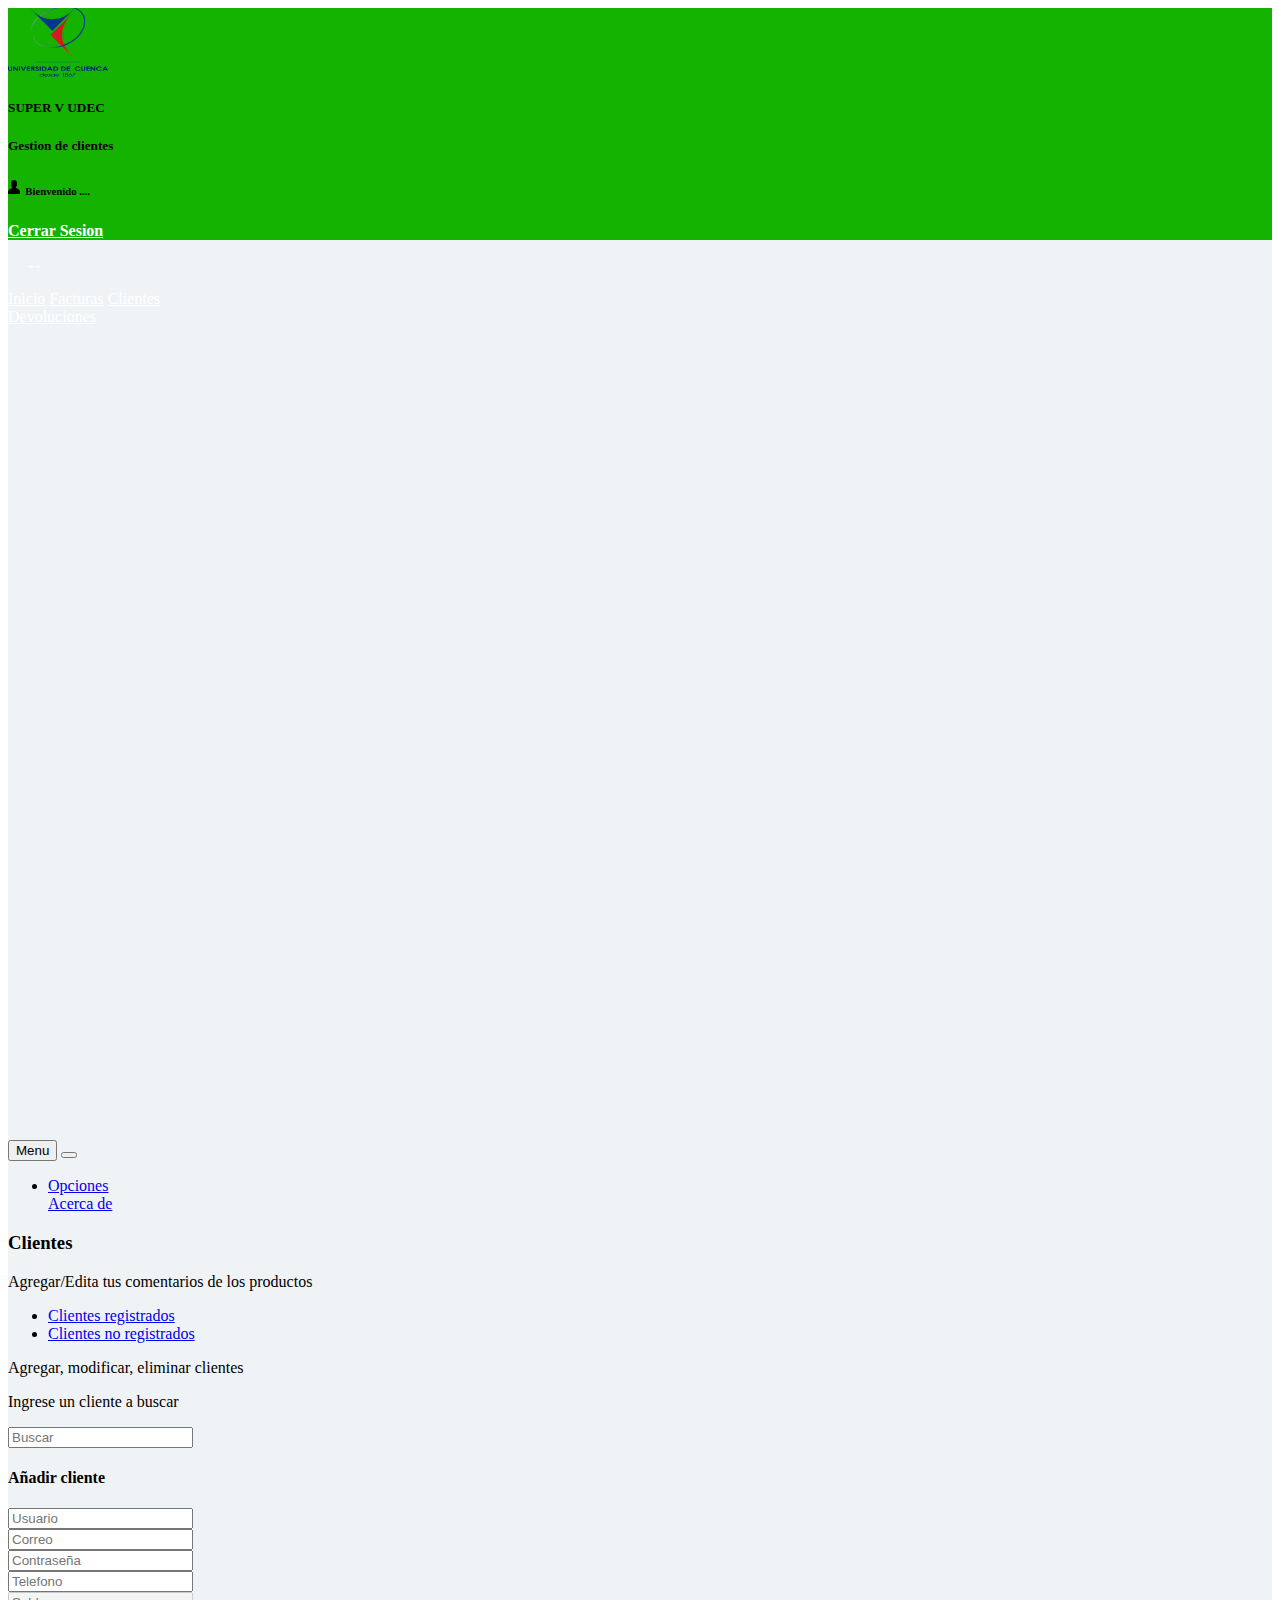
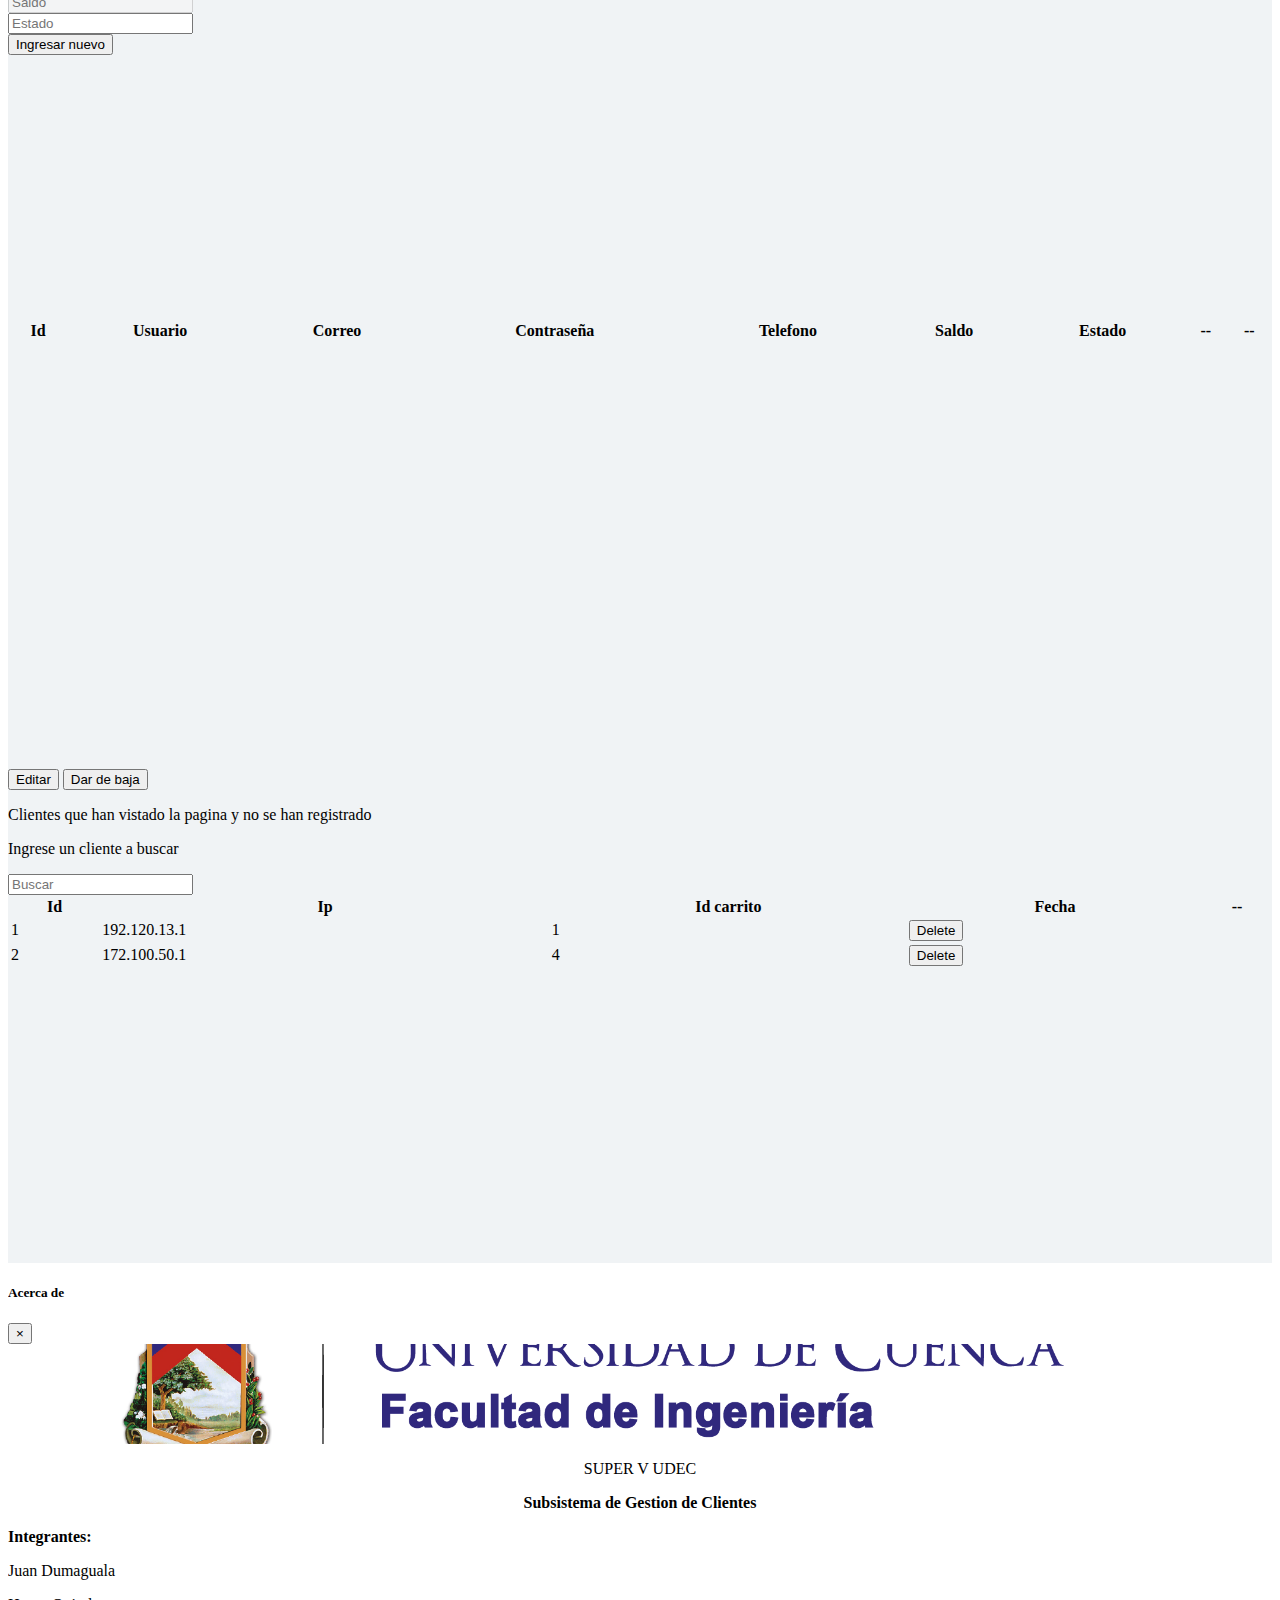
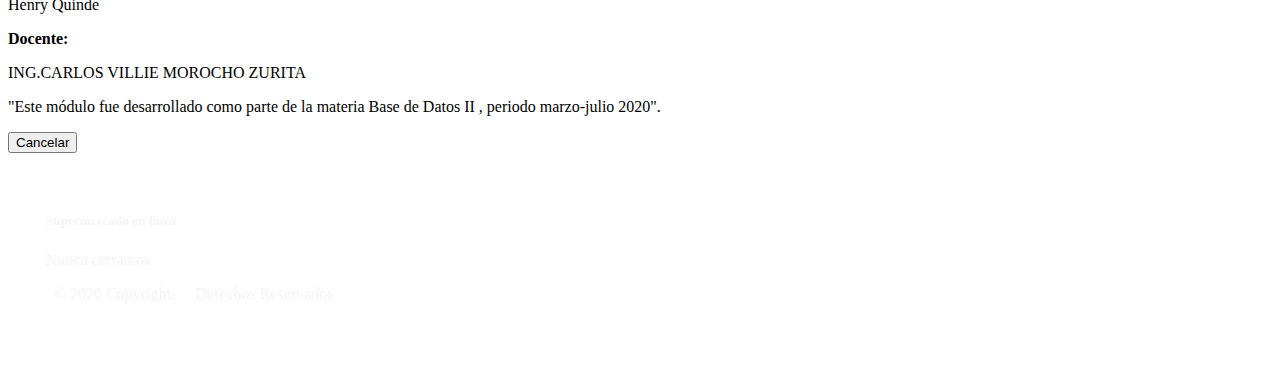
==== Frontend/templates/editar.html @ 9912f438 "Gestion clientes" ====
<!DOCTYPE html>
<html lang="en">

<head>

  <meta charset="utf-8">
  <meta name="viewport" content="width=device-width, initial-scale=1, shrink-to-fit=no">
  <meta name="description" content="">
  <meta name="author" content="">

  <title>Administrador</title>

  <!-- Bootstrap barra-->
  <link rel="stylesheet" href="https://stackpath.bootstrapcdn.com/bootstrap/4.5.0/css/bootstrap.min.css"
    integrity="sha384-9aIt2nRpC12Uk9gS9baDl411NQApFmC26EwAOH8WgZl5MYYxFfc+NcPb1dKGj7Sk" crossorigin="anonymous">
  <link rel="stylesheet" href="../estilos/estilos.css">
  <link rel="stylesheet" href="../estilos/anuncios.css">

</head>

<body>
  <div class="cuerpo">
    <div class="container cabecera py-1 text-center">
      <div class="row">
        <div class="col-sm-4 order-2 order-sm-4 pt-3">
          <!--h6><img src="icons/config.svg">&nbsp;&nbsp;Home</h6-->
          <div class="logo-head"></div>
          <!--h6><img src="../icons/config.svg">&nbsp;&nbsp;<a class="text-cabecera" href="#">Volver a la tienda</a></h6-->
        </div>
        <div class="col-sm-4 order-1 order-sm-4 pt-3">
          <h5><a class="cabecera-tittle" href="#">SUPER V UDEC</a></h5>
          <h5><a class="cabecera-tittle" href="#">Gestion de clientes</a></h5>
        </div>
        <div class="col-sm-4 order-3 order-sm-4 pt-3">
          <div class="row">
            <div class="col-sm-6">
              <h6><img src="../icons/person.svg">&nbsp;&nbsp;Bienvenido ....</h6>
            </div>
            <div class="col-sm-6">
              <a class="btn btn-sm btn-danger cerrar" href="../index.html">Cerrar Sesion</a>
            </div>
          </div>
        </div>
      </div>
    </div>

    <!-- Contenedor-->
    <div class="d-flex Fondo" id="wrapper">
      <!-- Menu deslizante -->
      <div class="bg-light border-right" id="sidebar-wrapper">
        <div class="sidebar-heading bg-dark barra-menu">--</div>
        <div class="list-group list-group-flush" role="tablist" id="mitab">
          <a class="list-group-item list-group-item-action bg-dark barra-menu " role="tab" href="../inicio.html"
            onclick="openInicio()">Inicio</a>
          <a class="list-group-item list-group-item-action bg-dark barra-menu " role="tab" href="facturas.html"
            onclick="openCooperativa()">Facturas</a>
          <a class="list-group-item list-group-item-action bg-dark barra-menu active" role="tab" href="editar.html"
            onclick="openRuta()">Clientes</a>
          <a class="list-group-item list-group-item-action bg-dark barra-menu " role="tab" href="devoluciones.html"
            onclick="openEmpleado()">Devoluciones</a>
          <!--a class="list-group-item list-group-item-action bg-dark barra-menu " role="tab" href="comentarios.html"
            onclick="openAnuncios()">Comentarios</a-->
        </div>
      </div>

      <!-- Barra secundaria -->
      <div id="page-content-wrapper">
        <!-- Botones -->
        <nav class="navbar navbar-expand-lg navbar-light bg-light border-bottom bar_secundaria">
          <button class="btn btn-primary" title="Mas opciones" id="menu-toggle"> Menu </button>
          <button class="navbar-toggler" type="button" data-toggle="collapse" data-target="#navbarSupportedContent"
            aria-controls="navbarSupportedContent" aria-expanded="false" aria-label="Toggle navigation">
            <span class="navbar-toggler-icon"></span>
          </button>

          <div class="collapse navbar-collapse" id="navbarSupportedContent">
            <ul class="navbar-nav ml-auto mt-2 mt-lg-0">
              <li class="nav-item dropdown">
                <a class="nav-link dropdown-toggle" href="#" id="navbarDropdown" role="button" data-toggle="dropdown"
                  aria-haspopup="true" aria-expanded="false">Opciones</a>
                <div class="dropdown-menu dropdown-menu-right" aria-labelledby="navbarDropdown">
                  <a class="dropdown-item" href="#" data-toggle="modal" data-target="#acercaDe">Acerca de</a>

                </div>
              </li>
            </ul>
          </div>
        </nav>

        <!-- Contenido -->
        <div class="container-fluid">
          <div class="tab-content pt-4">
            <div class="tab-pane active " role="tabpanel" id="TAB_Cliente">
              <h3>Clientes</h3>
              <p>Agregar/Edita tus comentarios de los productos</p>
              <!-- Nav tabs -->
              <div class="justify-content-center">
                <ul class="nav nav-tabs border-primary text-center justify-content-center border-bottom border-primary">
                  <!--nav-tabs nav-pills-->
                  <li class="nav-item">
                    <a id="tab_clientes" class="nav-link active" data-toggle="tab" href="#clientes_content"> Clientes
                      registrados</a>
                  </li>
                  <li class="nav-item">
                    <a id="tab_clientes_no" class="nav-link" data-toggle="tab" href="#clientes_no_content"> Clientes no
                      registrados</a>
                  </li>
                </ul>
              </div>

              <!-- Tab panes -->
              <div class="tab-content pt-3">
                <!--Taxis-->
                <div class="tab-pane active" id="clientes_content">
                  <div class="row pt-3">
                    <div class="col-sm-12">
                      <p>Agregar, modificar, eliminar clientes</p>
                    </div>
                  </div>
                  <div class="row pb-3">
                    <div class="col-sm-3">
                      <p>Ingrese un cliente a buscar</p>
                    </div>
                    <div class="col-sm-6">
                      <form class="form-inline" id="busqueda">
                        <input id="txt_buscar_cliente" class="col-sm-4 form-control mr-sm-2" placeholder="Buscar"
                          onkeyup="doSearchCliente()">
                        <!--input id="txt_buscar" class="col-sm-4 form-control mr-sm-2" placeholder="Search"-->
                      </form>
                    </div>
                  </div>
                  <!-- CRUD -->
                  <div class="row">
                    <div class="col-sm-3">
                      <div class="card entrada_datos">
                        <div class="card-header">
                          <h4>Añadir cliente</h4>
                        </div>
                        <form id="entrada_cliente" class="card-body">
                          <div class="form-group">
                            <input type="text" id="usuario" placeholder="Usuario" class="form-control" value="">
                          </div>
                          <div class="form-group">
                            <input type="text" id="correo" placeholder="Correo" class="form-control" value="">
                          </div>
                          <div class="form-group">
                            <input type="text" id="contraseña" placeholder="Contraseña" class="form-control" value="">
                          </div>
                          <div class="form-group">
                            <input type="text" id="telefono" placeholder="Telefono" class="form-control" value="">
                          </div>
                          <div class="form-group">
                            <input type="text" id="saldo" placeholder="Saldo" class="form-control" value="" disabled>
                          </div>
                          <div class="form-group">
                            <input type="text" id="estado" placeholder="Estado" class="form-control" value="">
                          </div>
                          <input type="submit" id="guardar_cliente" value="Ingresar nuevo"
                            class="btn btn-success btn-block">
                        </form>
                      </div>
                    </div>
                    <div class="col-sm-9 miscroll">
                      <!--div class="col-3"-->
                      <table class="table table-hover table-bordered tabla_content" id="tablaCliente">
                        <thead class="thead-dark">
                          <tr>
                            <th>Id</th>
                            <th>Usuario</th>
                            <th>Correo</th>
                            <th>Contraseña</th>
                            <th>Telefono</th>
                            <th>Saldo</th>
                            <th>Estado</th>
                            <th>--</th>
                            <th>--</th>
                          </tr>
                        </thead>
                        <tbody id="body_tabla_clientes">
                          
                        </tbody>
                      </table>
                    </div>
                  </div>
                  <div class="row pb-3">
                    <div class="col-sm-3 pt-3 pb-2 campo">
                      <div class="" id="alerta_cliente"></div>
                    </div>
                    <div class="col-sm-9 pt-3 pb-2 fade">
                      <button type="button" id="editar_ruta" class="btn btn-secondary">Editar</button>
                      <button type="button" id="eliminar_ruta" class="btn btn-warning" data-toggle="tooltip"
                        data-placement="top" title="Dar de baja a los items seleccionados">Dar de baja</button>
                    </div>
                  </div>
                  <!-- Fin Crud -->
                </div>
                <!--Hoteles-->
                <div class="tab-pane container fade" id="clientes_no_content">
                  <div class="row pt-3">
                    <div class="col-sm-12">
                      <p>Clientes que han vistado la pagina y no se han registrado</p>
                    </div>
                  </div>
                  <div class="row py-2">
                    <div class="col-sm-3">
                      <p>Ingrese un cliente a buscar</p>
                    </div>
                    <div class="col-sm-6">
                      <form class="form-inline" id="busqueda">
                        <input id="txt_buscar_cliente_no" class="col-sm-4 form-control mr-sm-2" placeholder="Buscar"
                          onkeyup="doSearchClienteNo()">
                        <!--input id="txt_buscar" class="col-sm-4 form-control mr-sm-2" placeholder="Search"-->
                      </form>
                    </div>
                  </div>
                  <div class="row">
                    <div class="col-sm-12 miscrollC">
                      <!--div class="col-3"-->
                      <table class="table table-hover table-bordered tabla_content" id="tablaClienteNo">
                        <thead class="thead-dark">
                          <tr>
                            <th>Id</th>
                            <th>Ip</th>
                            <th>Id carrito</th>
                            <th>Fecha</th>
                            <th>--</th>
                          </tr>
                        </thead>
                        <tbody id="bodyTablaIps">
                          <!--contenteditable="true"-->
                          <tr>
                            <td>1</td>
                            <td>192.120.13.1</td>
                            <td>1</td>
                            <td>
                              <button class="task-delete-ip btn btn-danger">
                                Delete
                              </button>
                            </td>
                          </tr>
                          <tr>
                            <td>2</td>
                            <td>172.100.50.1</td>
                            <td>4</td>
                            <td>
                              <button class="task-delete-ip btn btn-danger">
                                Delete
                              </button>
                            </td>
                          </tr>
                          <tr class='noSearch hide'>
                            <td colspan="5"></td>
                          </tr>
                        </tbody>
                      </table>
                    </div>
                  </div>

                </div>
                <!--Fin contenidos de Tabs-->
              </div>
            </div>

          </div>
        </div>
        <br>
      </div>
      <!--Fin Contenedor-->
    </div>
    <!-- Fin Contenido -->

    <!--Acerca de -->
    <div class="" id="contenedor_modal">
      <div class="modal fade" id="acercaDe" tabindex="-1" role="dialog" aria-labelledby="exampleModalLabel"
        aria-hidden="true">
        <div class="modal-dialog " role="document">
          <div class="modal-content">
            <div class="modal-header">
              <h5 class="modal-title" id="sd">Acerca de</h5>
              <button type="button" class="close" data-dismiss="modal" aria-label="Close">
                <span aria-hidden="true">&times;</span>
              </button>
            </div>
            <div></div>
            <div class="modal-body">
              <div class="logo"></div>
              <div></div>
              <p class="centrado">SUPER V UDEC</p>
              <p class="centrado"><strong>Subsistema de Gestion de Clientes</strong></p>
              <strong>Integrantes:</strong>
              <p>Juan Dumaguala</p>
              <p>Henry Quinde</p>
              <strong>Docente:</strong>
              <p>ING.CARLOS VILLIE MOROCHO ZURITA</p>
              <div></div>
              <p> "Este módulo fue desarrollado como parte de la materia Base de Datos II , periodo marzo-julio 2020".
              </p>
            </div>
            <div class="modal-footer">
              <button type="button" class="btn btn-secondary" data-dismiss="modal">Cancelar</button>
            </div>
          </div>
        </div>
      </div>
    </div>

    <!-- Footer -->
    <div id="img-fondo">
      <footer class="pie">
        <h5 class="text-uppercase font-weight-bold">Supermercado en linea</h5>
        <p>Nunca cerramos</p>
        <p class="text-center">&nbsp;&nbsp;© 2020 Copyright:&nbsp;&nbsp;&nbsp;&nbsp;&nbsp;Derechos Reservados</p>
      </footer>
    </div>

  </div>
  <!-- Importaciones -->
  <script src="https://code.jquery.com/jquery-3.5.1.slim.min.js"
    integrity="sha384-DfXdz2htPH0lsSSs5nCTpuj/zy4C+OGpamoFVy38MVBnE+IbbVYUew+OrCXaRkfj"
    crossorigin="anonymous"></script>
  <script src="https://cdn.jsdelivr.net/npm/popper.js@1.16.0/dist/umd/popper.min.js"
    integrity="sha384-Q6E9RHvbIyZFJoft+2mJbHaEWldlvI9IOYy5n3zV9zzTtmI3UksdQRVvoxMfooAo"
    crossorigin="anonymous"></script>
  <script src="https://stackpath.bootstrapcdn.com/bootstrap/4.5.0/js/bootstrap.min.js"
    integrity="sha384-OgVRvuATP1z7JjHLkuOU7Xw704+h835Lr+6QL9UvYjZE3Ipu6Tp75j7Bh/kR0JKI"
    crossorigin="anonymous"></script>
  <script src="../javasc/clases.js"></script>
  <script src="../javasc/java.js"></script>
  <script src="../javasc/admi_anuncios.js"></script>
</body>

</html>
---- Frontend/estilos/estilos.css ----
/* Configuracion de la barra */

.cuerpo {
  overflow-x: hidden;
}

#sidebar-wrapper {
  min-height: 100vh;
  margin-left: -15rem;
  -webkit-transition: margin .25s ease-out;
  -moz-transition: margin .25s ease-out;
  -o-transition: margin .25s ease-out;
  transition: margin .25s ease-out;
}

#sidebar-wrapper .sidebar-heading {
  padding: 0.875rem 1.25rem;
  font-size: 1.2rem;
}

#sidebar-wrapper .list-group {
  width: 15rem;
}

#page-content-wrapper {
  min-width: 100vw;
}

#wrapper.toggled #sidebar-wrapper {
  margin-left: 0;
}

@media (min-width: 768px) {
  #sidebar-wrapper {
    margin-left: 0;
  }
  #page-content-wrapper {
    min-width: 0;
    width: 100%;
  }
  #wrapper.toggled #sidebar-wrapper {
    margin-left: -15rem;
  }
}

/*botones*/

.btnes {
  text-align: center;
}

/* Cabezera*/

.cabecera {
  min-width: 100%;
  background-color: #14b300;
  font-weight: bold;
  text-decoration: none;
}

.cabecera:hover {
  text-decoration: none;
}

.text-cabecera {
  color: black;
  text-decoration: none;
}

.text-cabecera:hover {
  color: black;
  /*text-decoration: none;*/
}

.cabecera-tittle {
  color: black;
  text-decoration: none;
}

.cabecera-tittle:hover {
  color: black;
  font-size: 20px;
  font-weight: bolder;
  text-decoration: none;
}

/*----------*/

/*Boton*/

.cerrar {
  color: white;
  font-weight: bold;
}

/* Menu */

.barra-menu {
  color: white;
}

.barra-menu:hover {
  color: orange;
}

/* Contenedor de la aletta*/

.campo {
  text-align: center;
  max-height: 50px;
}

/* Contnedor de la entrada de datos*/

.entrada_datos {
  height: 450px;
}

/* Pie de pagina*/

.pie {
  color: whitesmoke;
  padding: 10mm;
}

#img-fondo {
  background-position: center;
  /*background-image: url(../img/crop.jpg);*/
  /*Sin efecto de imagen fija*/
  background: url(../img/crop0.jpg) no-repeat center fixed;
  /*Efecto de imagen fija*/
  background-size: cover;
}

/* Fondo */

.Fondo {
  background-position: center;
  /*background-image: url(../img/crop.jpg);*/
  /*Sin efecto de imagen fija*/
  /*background: url(../img/crop0.jpg) no-repeat center fixed;*/
  /*Efecto de imagen fija*/
  background-size: cover;
  background-color: rgb(240, 243, 245);
}

/* Tabla */

.tabla_content {
  width: 100%;
}

tr.highlighted td {
  background-color: rgba(117, 132, 218, 0.5);
}

/* Contendor de la Imagen explorador de archivos*/

.content-imagen {
  width: 100%;
}

/*Scroll para el contenedor*/

.miscroll {
  position: relative;
  height: 450px;
  /*altura desde donde aparecera el scroll*/
  overflow: auto;
  display: block;
}

/* #acercaDe{

} */
.modal-contenido{
  width: 700px;
}

.logo {
  background-position: center;
  background-image: url(../img/escudo.png);
  /*Sin efecto de imagen fija*/
  /*background: url(../img/escudo.png) no-repeat center fixed;*/
  /*Efecto de imagen fija*/
  background-size: cover;
  height: 100px;
}

.logo-head{
  background-position: center;
  background-image: url(../img/logo.png);
  /*Sin efecto de imagen fija*/
  /*background: url(../img/escudo.png) no-repeat center fixed;*/
  /*Efecto de imagen fija*/
  background-size: cover;
  height: 70px;
  width: 100px;
}

.centrado {
  text-align: center;
}

.miscrollC {
  position: relative;
  height: 350px;
  /*altura desde donde aparecera el scroll*/
  overflow: auto;
  display: block;
}

.entrada_datos2 {
  height: 430px;
}

.miscroll2 {
  position: relative;
  height: 430px;
  /*altura desde donde aparecera el scroll*/
  overflow: auto;
  display: block;
}

/*
.miscroll{
  overflow: scroll;
  overflow-x: scroll;
  overflow-y: scroll;
  flex-wrap: nowrap;
}
*/
---- Frontend/estilos/anuncios.css ----
.cuadro_imagen {
    margin-top: 30px;
    border: solid 1px black;
    padding: 5px;
    max-width: 300px;
    height: 150px;
    background: lightyellow;
    background-size: 100%;
    background-repeat: no-repeat;
    text-align: center;
}

.servicios{
    border-color: green;
    /*border-bottom: #007df4;
    border: green;*/
}

.image-file{
    height: auto;
    word-wrap: break-word;
}
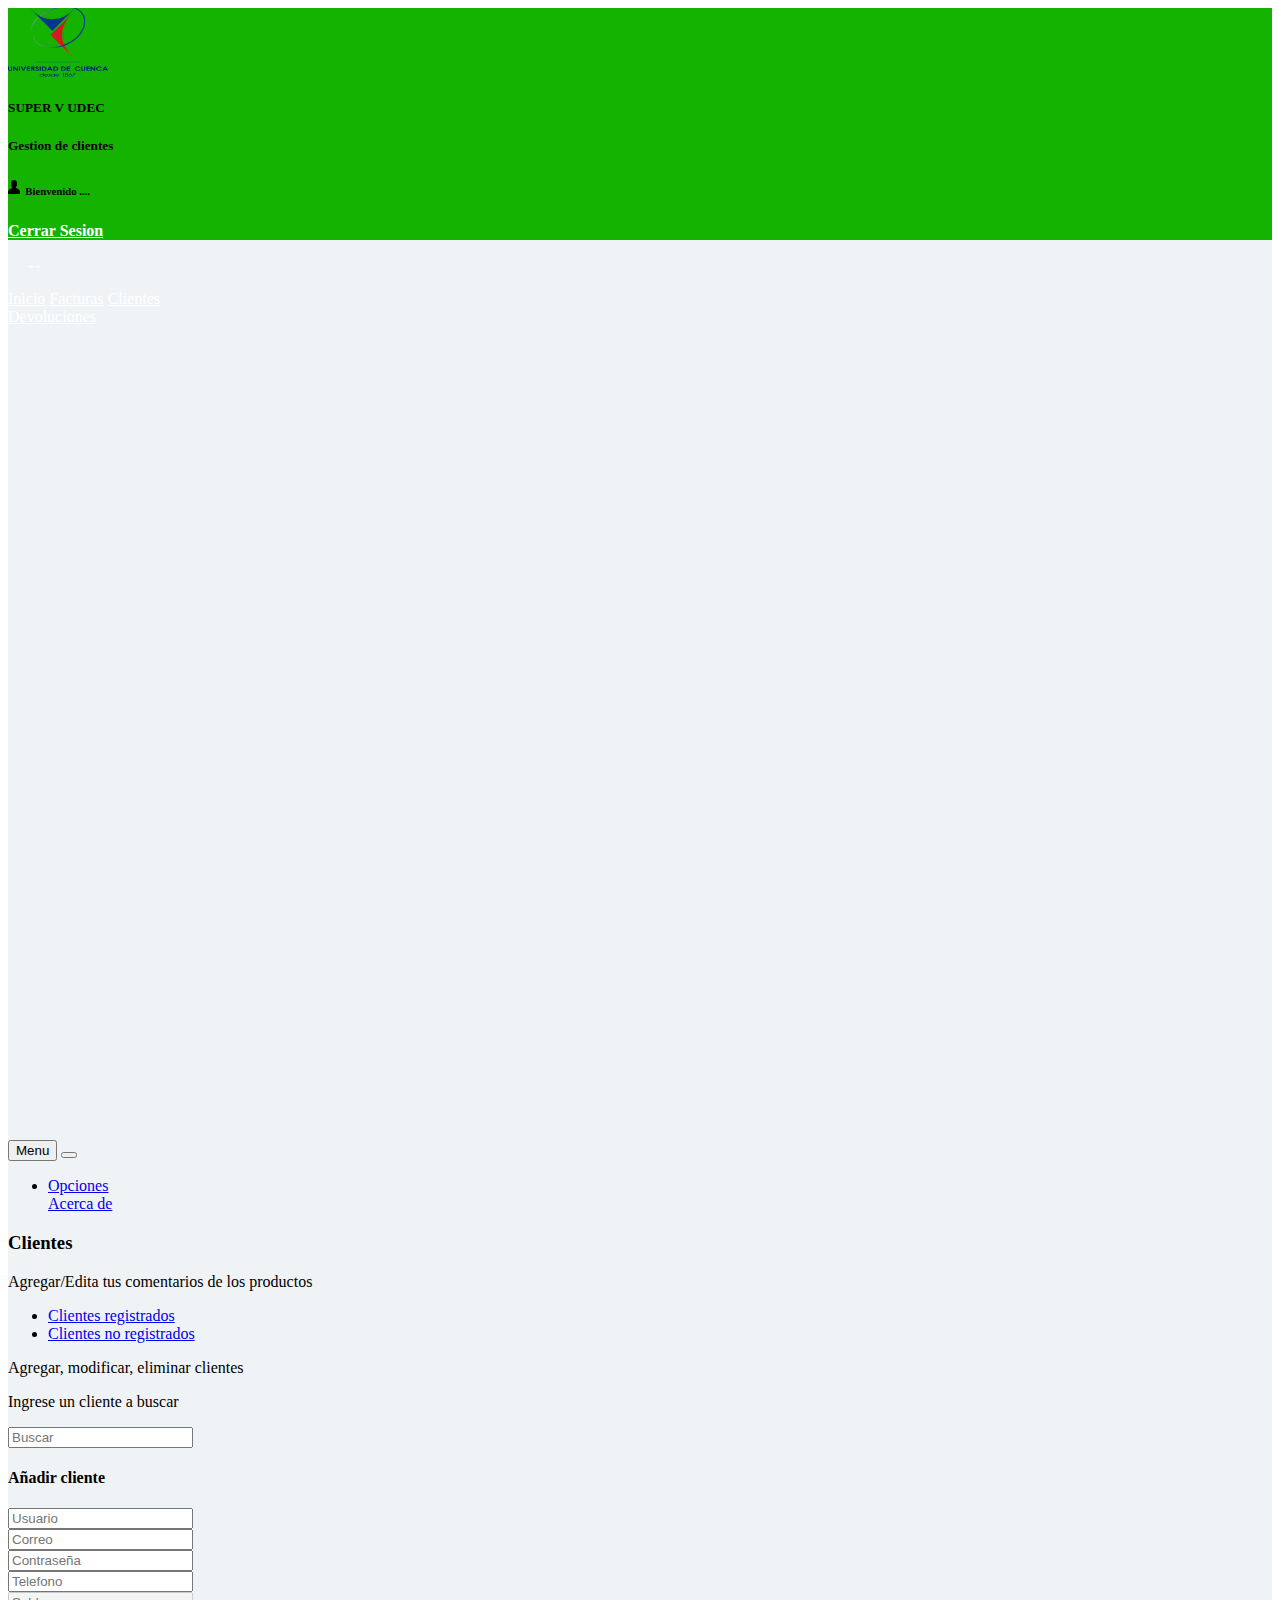
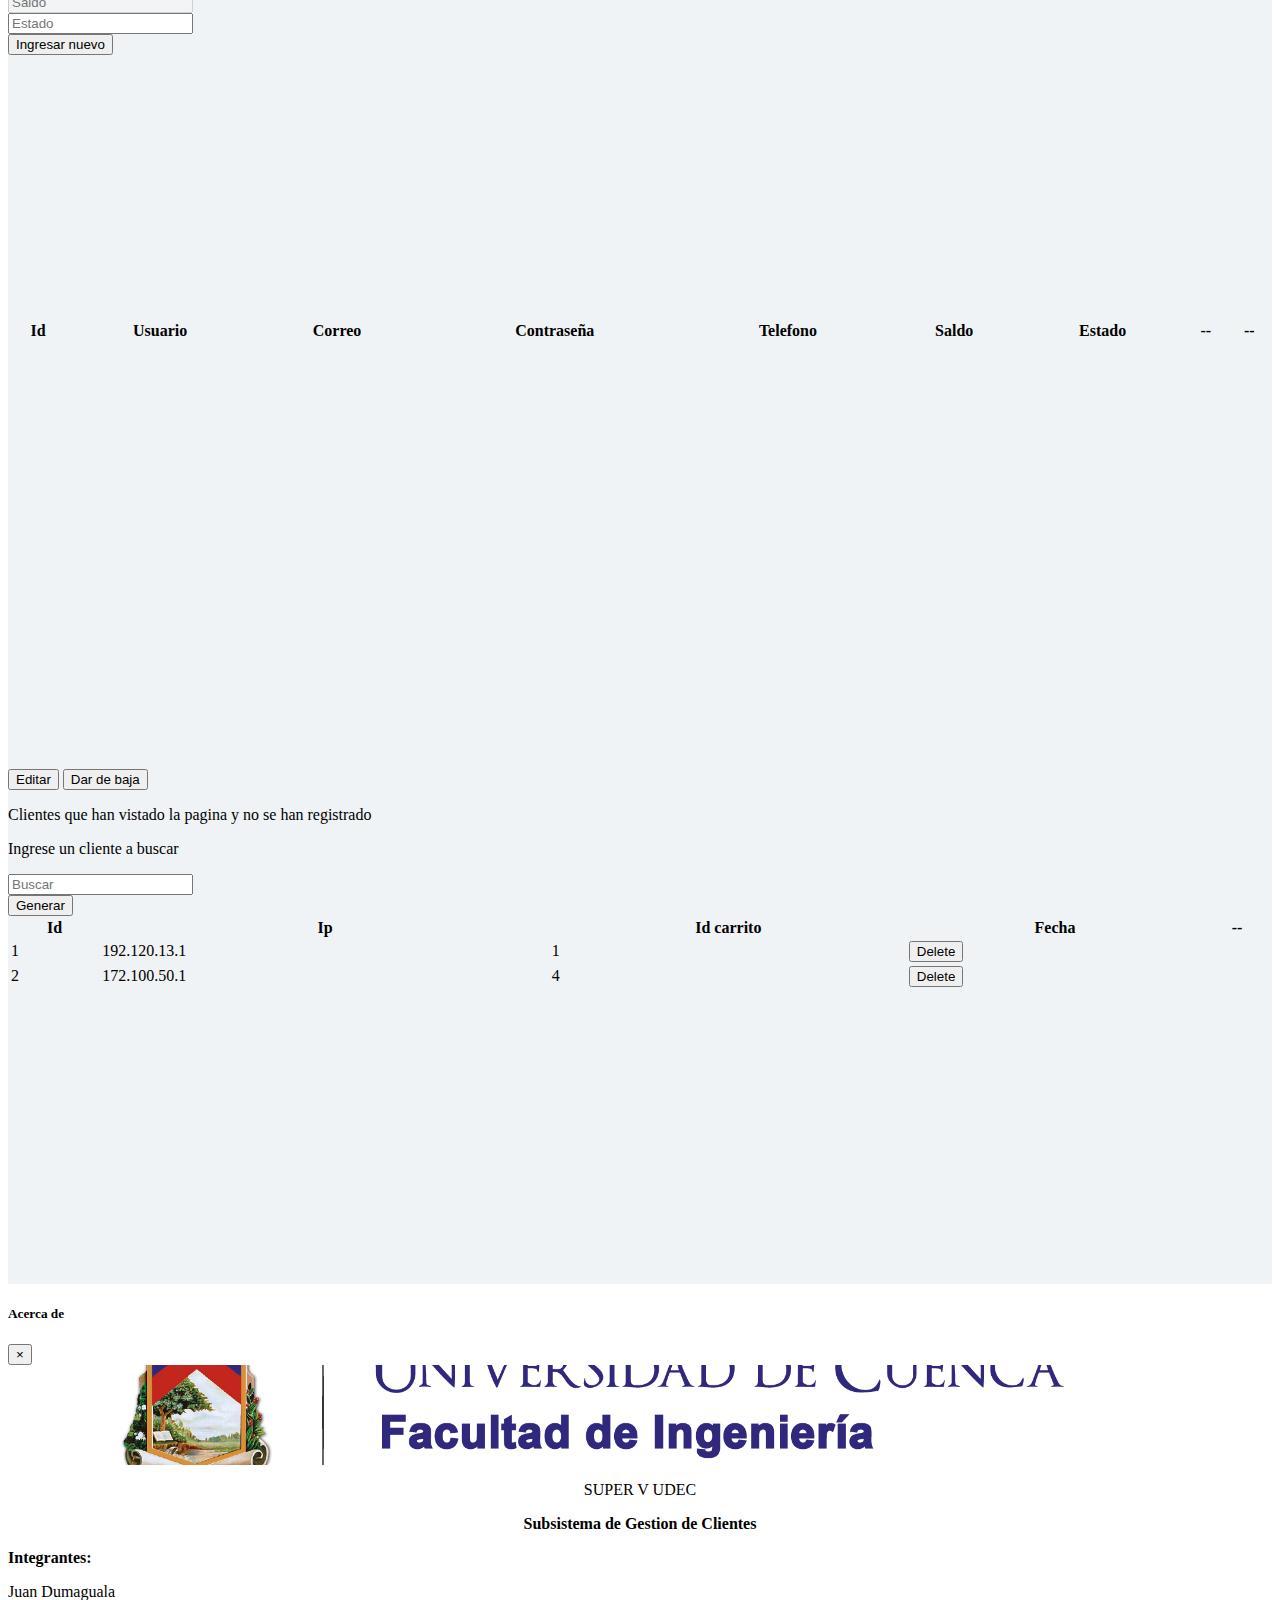
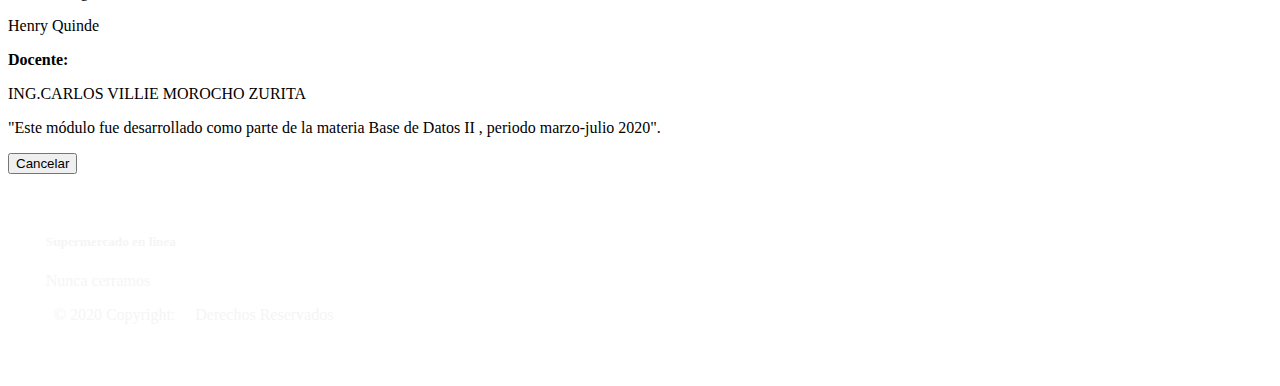
==== commit 8a85292f: "Gestion v2" ====
--- a/Frontend/templates/editar.html
+++ b/Frontend/templates/editar.html
@@ -177,7 +177,7 @@
                           </tr>
                         </thead>
                         <tbody id="body_tabla_clientes">
-                          
+
                         </tbody>
                       </table>
                     </div>
@@ -211,6 +211,9 @@
                           onkeyup="doSearchClienteNo()">
                         <!--input id="txt_buscar" class="col-sm-4 form-control mr-sm-2" placeholder="Search"-->
                       </form>
+                    </div>
+                    <div class="col-sm-3">
+                      <button type="button" id="generar_cliente" class="btn btn-secondary">Generar</button>
                     </div>
                   </div>
                   <div class="row">
